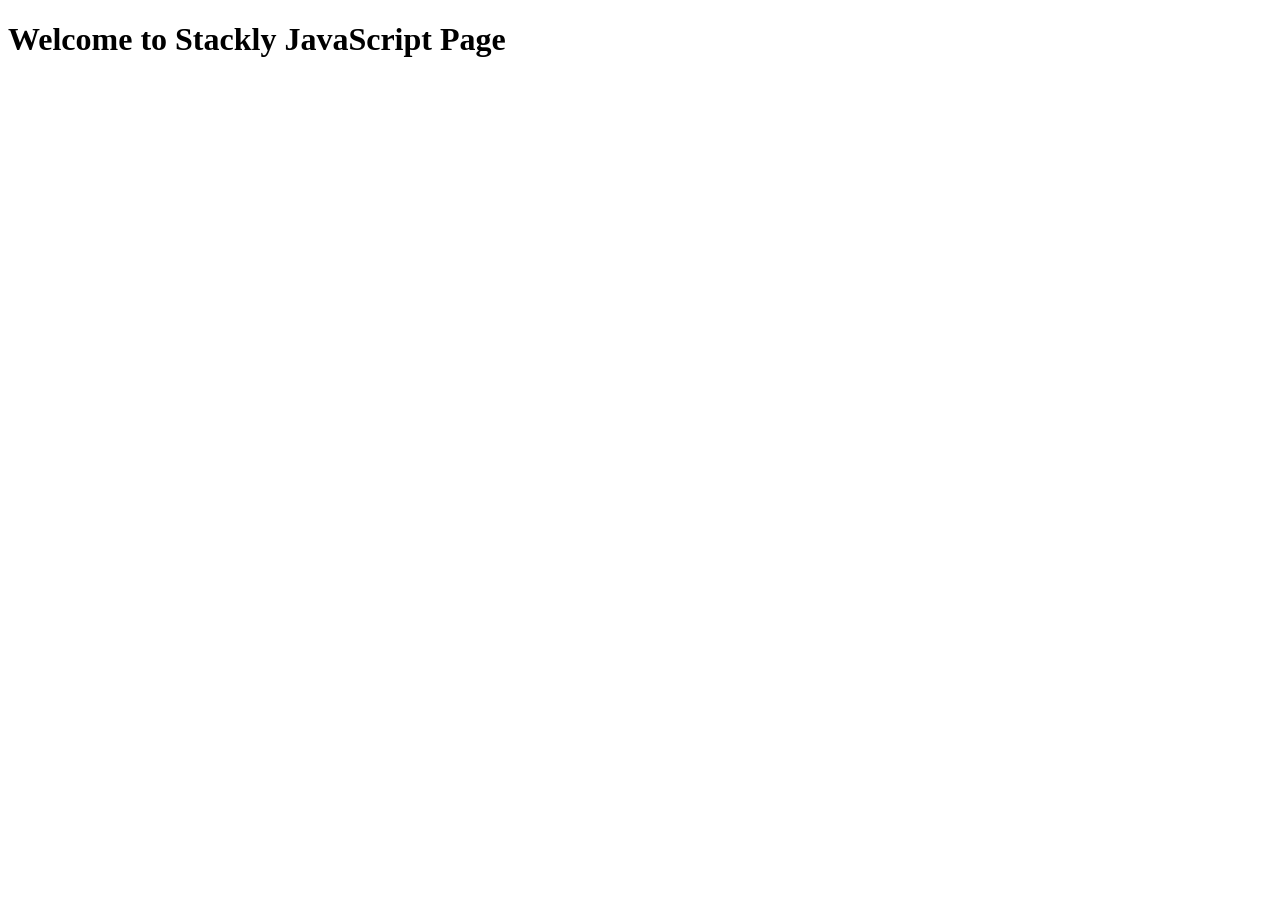
==== index.html @ e5def5ad "Task-1" ====
<!DOCTYPE html>
<html lang="en">
<head>
    <meta charset="UTF-8">
    <meta name="viewport" content="width=device-width, initial-scale=1.0">
    <title>Stackly JavaScript Page</title>
</head>
<body>
    <h1>Welcome to Stackly JavaScript Page</h1>
    

    <script src="./Task-1.js"></script>
    <script src="./Task-2.js"></script>
    <script src="./Task-3.js"></script>
    <script src="./Task-4.js"></script>
    <script src="./Task-5.js"></script>
    <script src="./Task-6.js"></script>
    <script src="./Task-7.js"></script>
    <script src="./Task-8.js"></script>
    <script src="./Task-9.js"></script>
    <script src="./Task-10.js"></script>
    <script src="./Task-11.js"></script>
    <script src="./Task-12.js"></script>
</body>
</html>
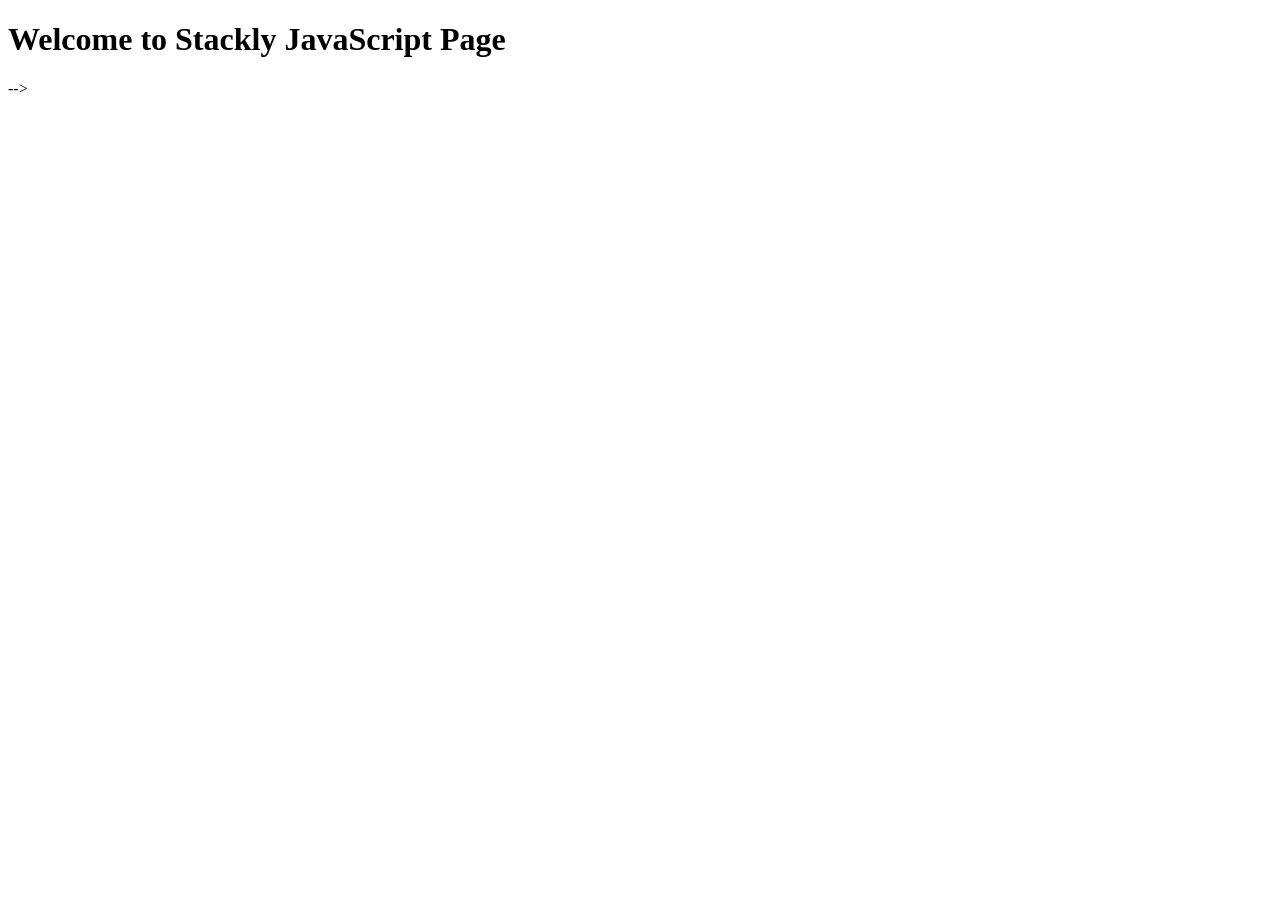
==== commit 3aef03fd: "task-3 submited" ====
--- a/index.html
+++ b/index.html
@@ -1,25 +1,20 @@
 <!DOCTYPE html>
 <html lang="en">
+
 <head>
     <meta charset="UTF-8">
     <meta name="viewport" content="width=device-width, initial-scale=1.0">
     <title>Stackly JavaScript Page</title>
 </head>
+
 <body>
     <h1>Welcome to Stackly JavaScript Page</h1>
-    
 
-    <script src="./Task-1.js"></script>
+
+    <script src="./Task-1.js"></script> -->
     <script src="./Task-2.js"></script>
     <script src="./Task-3.js"></script>
-    <script src="./Task-4.js"></script>
-    <script src="./Task-5.js"></script>
-    <script src="./Task-6.js"></script>
-    <script src="./Task-7.js"></script>
-    <script src="./Task-8.js"></script>
-    <script src="./Task-9.js"></script>
-    <script src="./Task-10.js"></script>
-    <script src="./Task-11.js"></script>
-    <script src="./Task-12.js"></script>
+
 </body>
+
 </html>
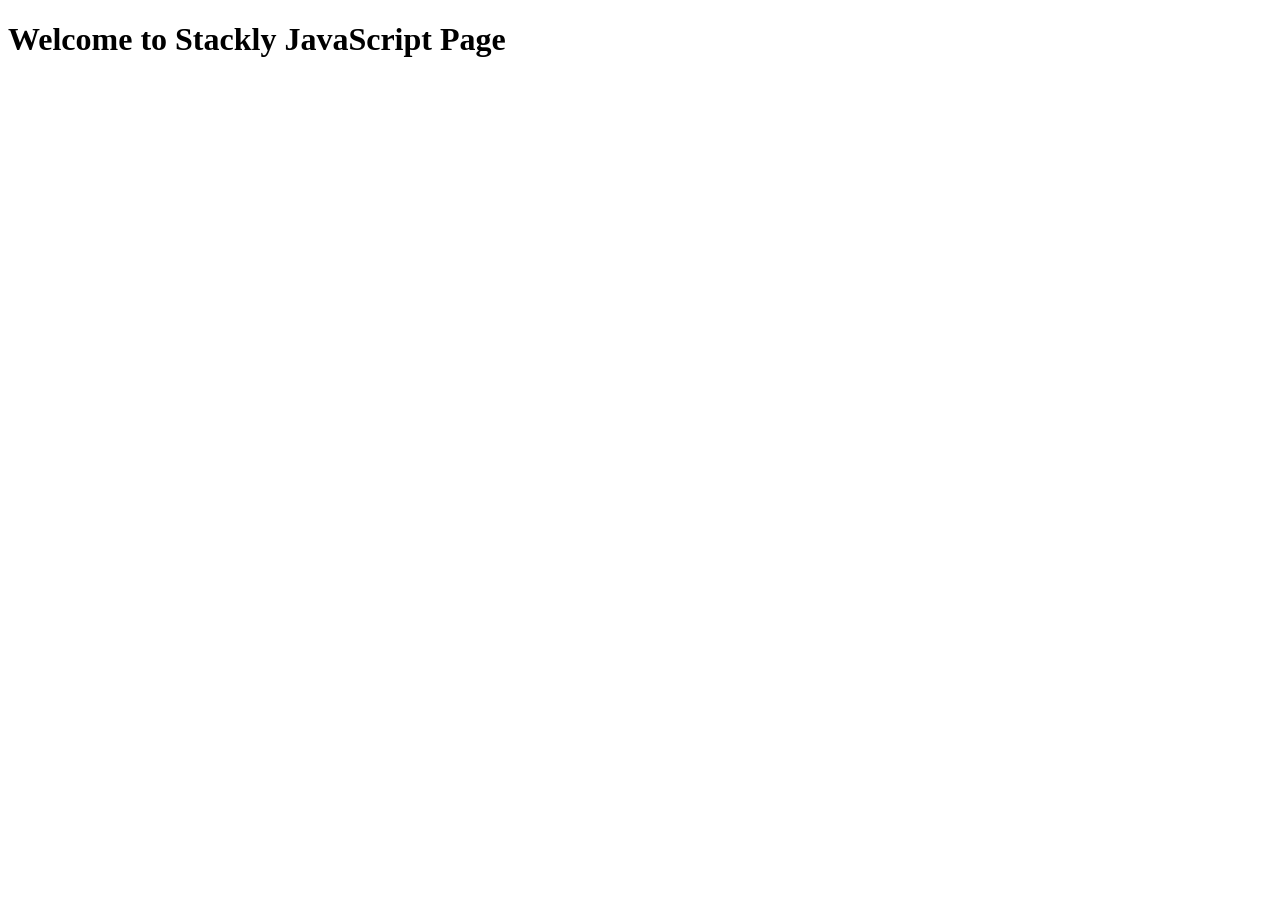
==== commit 173fa645: "task-4 submited" ====
--- a/index.html
+++ b/index.html
@@ -11,9 +11,10 @@
     <h1>Welcome to Stackly JavaScript Page</h1>
 
 
-    <script src="./Task-1.js"></script> -->
+    <!-- <script src="./Task-1.js"></script> 
     <script src="./Task-2.js"></script>
-    <script src="./Task-3.js"></script>
+    <script src="./Task-3.js"></script> -->
+    <script src="./Task-4.js"></script>
 
 </body>
 
